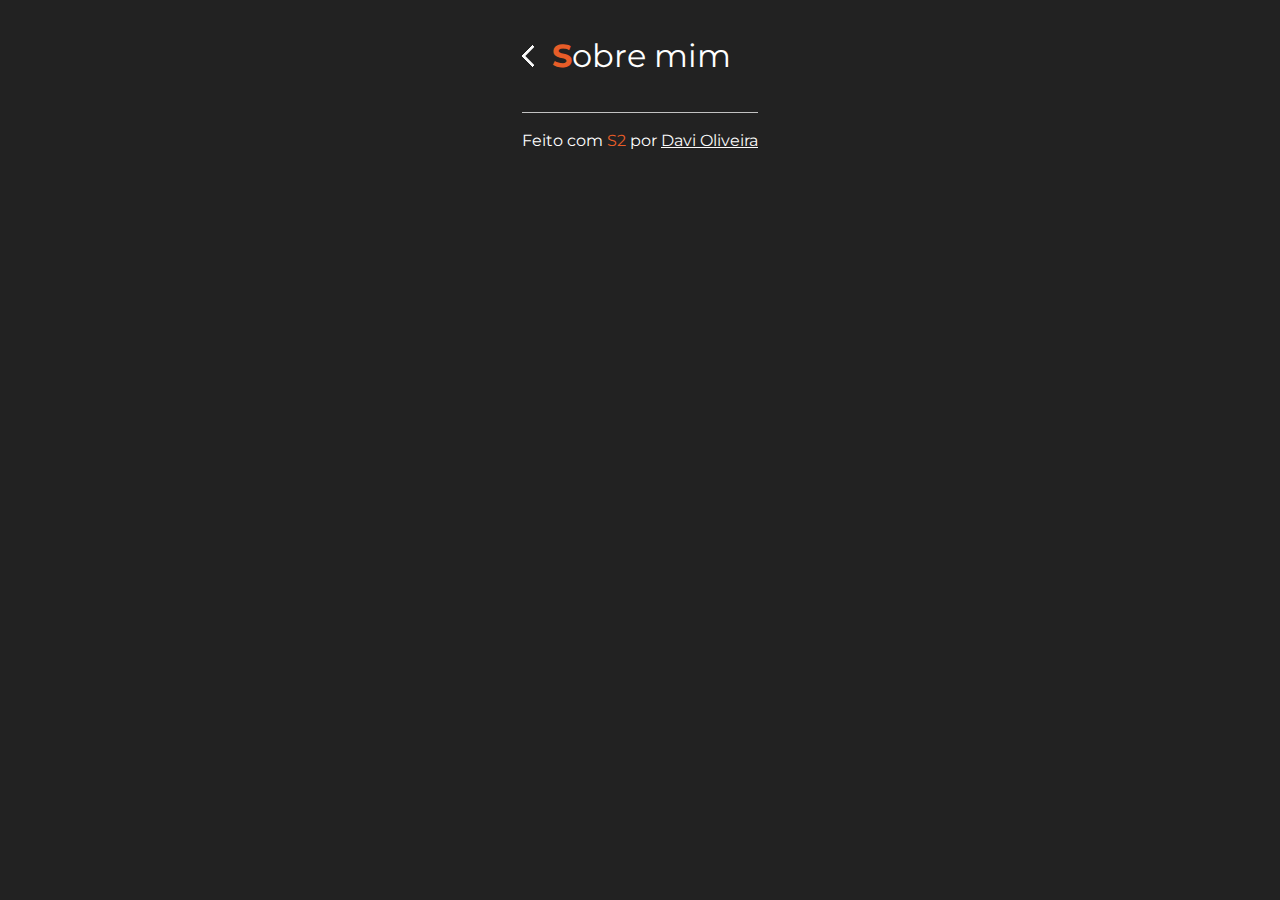
==== src/pages/about/about.html @ ee5625a8 "first commit" ====
<!doctype html>
<html lang="pt-br">
<head>
  <meta charset="utf-8">
  <title>Sobre mim | Davi Oliveira</title>
  <base href="/">
  <meta name="viewport" content="width=device-width, initial-scale=1">
  <meta name="description" content="Davi Oliveira's Sobre Mim">
  <link rel="preconnect" href="https://fonts.googleapis.com">
  <link rel="preconnect" href="https://fonts.gstatic.com" crossorigin>
  <link href="https://fonts.googleapis.com/css2?family=Montserrat:ital,wght@0,100..900;1,100..900&display=swap" rel="stylesheet">
  <link rel="icon" type="image/x-icon" href="favicon.ico">
  <link rel="stylesheet" href="../../../styles.css">
</head>
<body class="custom-scroll">
  <div class="lines">
    <div class="line"></div>
    <div class="line"></div>
    <div class="line"></div>
  </div>

  <main>
    <div class="page-container">
      <div class="page-navigation">
        <a href="../../../index.html"></a>
  
        <h1>Sobre mim</h1>
      </div>
  
      <footer>
        Feito com
        <span class="icon">S2</span>
        por
        <a
          href="https://github.com/oliveiraD4vi"
          target="_blank"
          rel="noopener noreferrer"
          ariaCurrentWhenActive="page"
          aria-label="Go to Davi's GitHub Page">
          <span>Davi Oliveira</span>
        </a>
      </footer>
    </div>
  </main>
</body>
</html>
---- styles.css ----
/* BASIC CONFIGURATION */

html, body, div, span, applet, object, iframe,
h1, h2, h3, h4, h5, h6, p, blockquote, pre, a,
abbr, acronym, address, big, cite, code, del,
dfn, em, img, ins, kbd, q, s, samp, small,
strike, strong, sub, sup, tt, b, u, center, dl,
dt, dd, ol, ul, li, fieldset, form, label, legend,
table, caption, tbody, tfoot, thead, tr, th, td,
article, aside, canvas, details, embed, figure,
figcaption, footer, header, hgroup, menu, nav,
output, ruby, section, summary, time, mark, audio, video {
  font-family: "Montserrat", sans-serif !important;
  font-optical-sizing: auto;
  font-weight: 400;
  font-style: normal;
  font-display: swap;
}

body {
  background-color: #222;
  color: white;
}

/* LAYOUT */

main {
  width: 100%;
  display: flex;
  align-items: center;
  justify-content: center;
  flex-direction: column;
  gap: 2rem;
}

main > .page-container {
  position: relative;
  z-index: 997;
  max-width: 968px;
  padding: 2rem;
  display: flex;
  flex-direction: column;
  gap: 1rem;
}

main > .page-container > .page-navigation {
  width: 100%;
  display: flex;
  align-items: center;
  gap: .75rem;
}

main > .page-container > .page-navigation > a {
  padding: .5rem;
  box-shadow: 2px -2px 0 1px #fafafa inset;
  border: solid transparent;
  border-width: 0 0 2px 2px;
  transform: rotate(45deg);
}

main > .page-container > .page-navigation > h1::first-letter {
  font-weight: bold;
  color: #e75d28;
}

footer {
  margin-top: 1rem;
  padding: 1rem 0;
  width: 100%;
  border-top: 1px solid #c2c2c2;
  text-align: center;
}

footer > .icon {
  color: #e75d28;
}

footer > a {
  color: #fafafa;
}

/* EFFECTS */

.reflect {
  position: relative;
  overflow: hidden;
}

.reflect::before {
  content: '';
  display: block;
  position: absolute;
  top: 0;
  left: -170px;
  height: 100%;
  width: 170px;
  background: linear-gradient(90deg, transparent, rgba(255, 255, 255, 0.2), transparent);
  animation: loading 3s infinite;
}

@keyframes loading {
  0% {
    left: -170px;
  }
  50% {
    left: 100%;
  }
  100% {
    left: 100%;
  }
}

.vibrate {
  animation: vibrate 3s infinite;
}

@keyframes vibrate {
  0%, 50% { transform: translateX(0); }
  53% { transform: translateX(-2px); }
  56% { transform: translateX(2px); }
  59% { transform: translateX(-2px); }
  62% { transform: translateX(2px); }
  65% { transform: translateX(0); }
}

/* BACKGROUND ANIMATION */

* {
  margin: 0;
  padding: 0;
  box-sizing: border-box !important;
}

html, body {
  height: 100%;
}

body {
  display: table;
  width: 100%;
  height: 100%;
  line-height: 1.5;
  position: relative;
  font-family: sans-serif;
  overflow: hidden;
}

.lines {
  position: absolute;
  top: 0;
  left: 0;
  right: 0;
  height: 100%;
  margin: auto;
  width: 90vw;
}

.line {
  position: absolute;
  width: 1px;
  height: 100%;
  top: 0;
  left: 50%;
  overflow: hidden;
}

.line::after {
  content: '';
  display: block;
  position: absolute;
  height: 15vh;
  width: 100%;
  top: -50%;
  left: 0;
  background: linear-gradient(to bottom, rgba(255, 255, 255, 0) 0%, #ffffff 75%, #ffffff 100%);
  animation: drop 7s 0s infinite;
  animation-fill-mode: forwards;
  animation-timing-function: cubic-bezier(0.4, 0.26, 0, 0.97);
}

.line:nth-child(1) {
  margin-left: -25%;
}

.line:nth-child(1)::after {
  animation-delay: 2s;
}

.line:nth-child(3) {
  margin-left: 25%;
}

.line:nth-child(3)::after {
  animation-delay: 2.5s;
}

@keyframes drop {
  0% {
    top: -50%;
  }
  100% {
    top: 110%;
  }
}
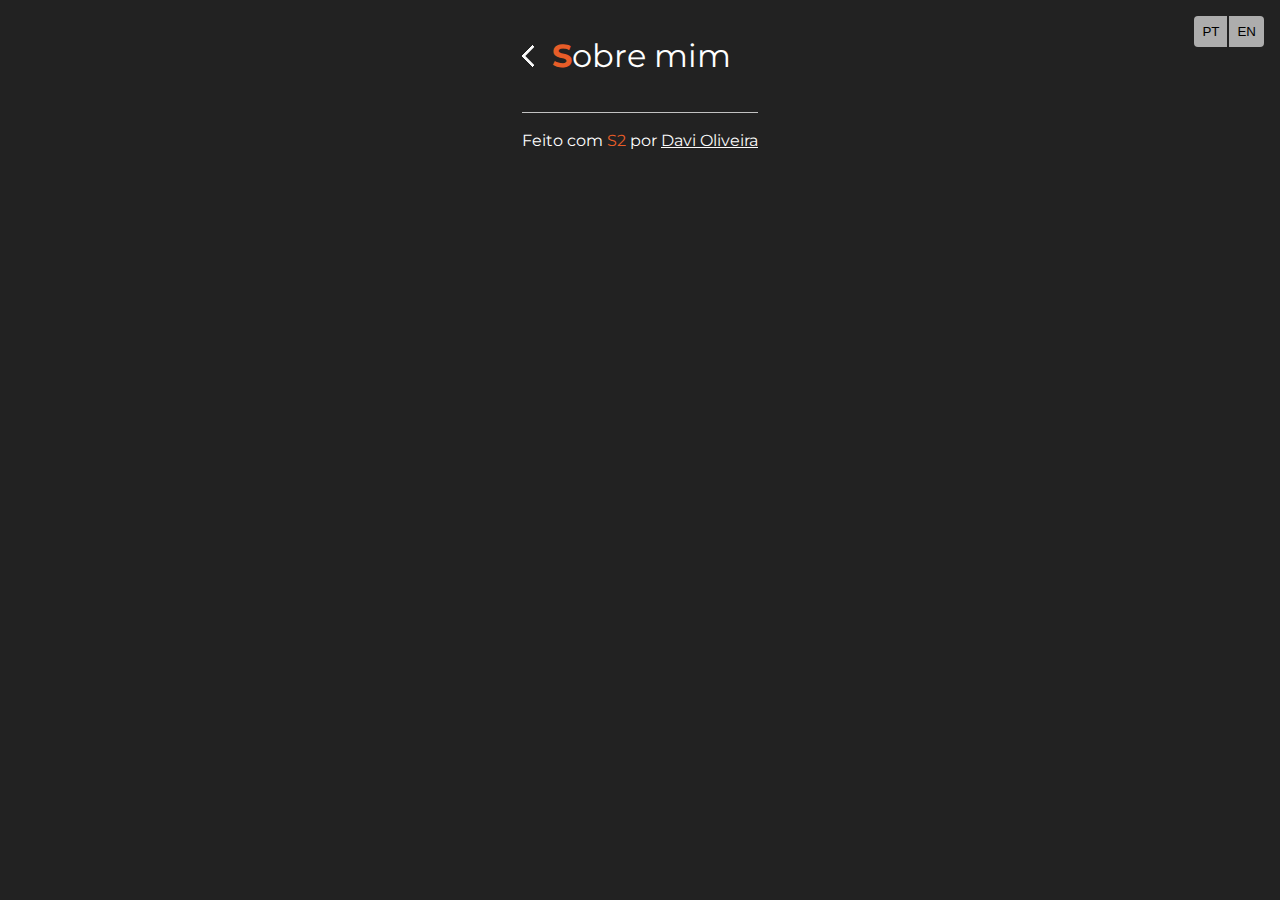
==== commit c04a2e6b: "feat: added language change option" ====
--- a/src/pages/about/about.html
+++ b/src/pages/about/about.html
@@ -13,6 +13,13 @@
   <link rel="stylesheet" href="../../../styles.css">
 </head>
 <body class="custom-scroll">
+  <div class="floating-actions">
+    <div class="language-switch">
+      <button onclick="switchLanguage('pt')">PT</button>
+      <button onclick="switchLanguage('en')">EN</button>
+    </div>
+  </div>
+
   <div class="lines">
     <div class="line"></div>
     <div class="line"></div>
@@ -24,13 +31,13 @@
       <div class="page-navigation">
         <a href="../../../index.html"></a>
   
-        <h1>Sobre mim</h1>
+        <h1 data-translate="title-about">Sobre mim</h1>
       </div>
   
       <footer>
-        Feito com
+        <span data-translate="made">Feito com</span>
         <span class="icon">S2</span>
-        por
+        <span data-translate="by">por</span>
         <a
           href="https://github.com/oliveiraD4vi"
           target="_blank"
@@ -42,5 +49,7 @@
       </footer>
     </div>
   </main>
+
+  <script src="../../../index.js"></script>
 </body>
 </html>
--- a/styles.css
+++ b/styles.css
@@ -17,9 +17,28 @@
   font-display: swap;
 }
 
+button {
+  cursor: pointer;
+  background-color: transparent;
+  border: none;
+  outline: none;
+}
+
 body {
   background-color: #222;
   color: white;
+}
+
+.custom-scroll::-webkit-scrollbar {
+  width: 5px !important;
+}
+
+.custom-scroll::-webkit-scrollbar-track {
+  background-color: #222 !important;
+}
+
+.custom-scroll::-webkit-scrollbar-thumb {
+  background-color: #444 !important;
 }
 
 /* LAYOUT */
@@ -202,3 +221,48 @@
     top: 110%;
   }
 }
+
+/* FLOATING ACTIONS */
+
+.floating-actions {
+  position: absolute;
+  top: 0;
+  right: 0;
+  padding: 1rem;
+  z-index: 999;
+  display: flex;
+  align-items: center;
+  gap: .5rem;
+}
+
+.floating-actions > .language-switch {
+  display: flex;
+  align-items: center;
+}
+
+.floating-actions > .language-switch > button {
+  background-color: #adadad;
+  padding: .5rem;
+}
+
+.floating-actions > .language-switch > button:hover {
+  background-color: #d3d3d3;
+}
+
+@media (min-width: 967px) {
+  .floating-actions > .language-switch > button:hover {
+    transform: scale(1.25);
+  }
+}
+
+.floating-actions > .language-switch > button:first-child {
+  border-top-left-radius: 4px;
+  border-bottom-left-radius: 4px;
+  border-right: 1px solid #222;
+}
+
+.floating-actions > .language-switch > button:last-child {
+  border-top-right-radius: 4px;
+  border-bottom-right-radius: 4px;
+  border-left: 1px solid #222;
+}
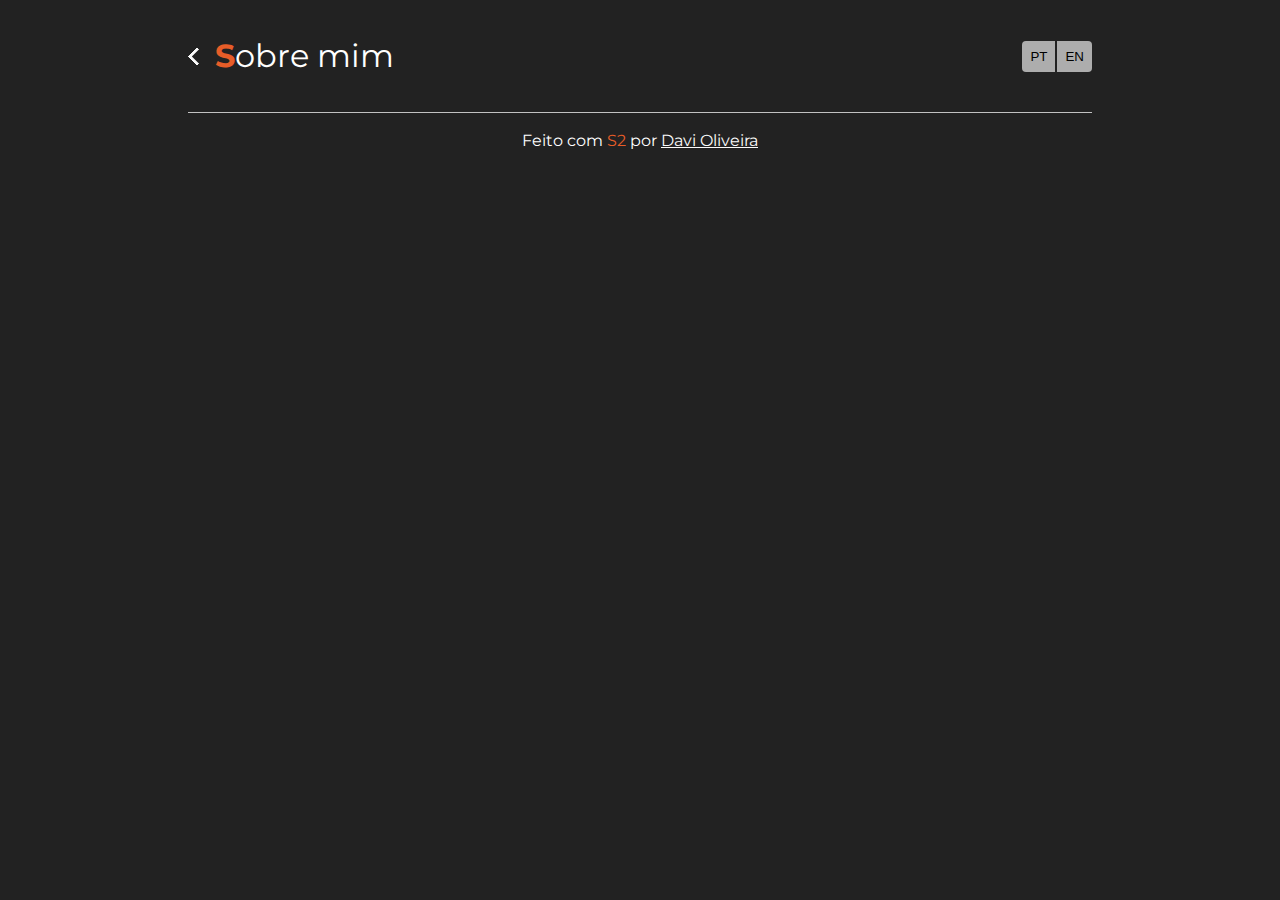
==== commit a7cd8f1a: "feat: adjusted layouts" ====
--- a/src/pages/about/about.html
+++ b/src/pages/about/about.html
@@ -2,7 +2,7 @@
 <html lang="pt-br">
 <head>
   <meta charset="utf-8">
-  <title>Sobre mim | Davi Oliveira</title>
+  <title data-translate="ptitle-about">Sobre mim | Davi Oliveira</title>
   <base href="/">
   <meta name="viewport" content="width=device-width, initial-scale=1">
   <meta name="description" content="Davi Oliveira's Sobre Mim">
@@ -13,13 +13,6 @@
   <link rel="stylesheet" href="../../../styles.css">
 </head>
 <body class="custom-scroll">
-  <div class="floating-actions">
-    <div class="language-switch">
-      <button onclick="switchLanguage('pt')">PT</button>
-      <button onclick="switchLanguage('en')">EN</button>
-    </div>
-  </div>
-
   <div class="lines">
     <div class="line"></div>
     <div class="line"></div>
@@ -29,9 +22,18 @@
   <main>
     <div class="page-container">
       <div class="page-navigation">
-        <a href="../../../index.html"></a>
-  
-        <h1 data-translate="title-about">Sobre mim</h1>
+        <div class="title">
+          <a href="../../../index.html"></a>
+          
+          <h1 data-translate="title-about">Sobre mim</h1>
+        </div>
+
+        <div class="floating-actions">
+          <div class="language-switch">
+            <button onclick="switchLanguage('pt')">PT</button>
+            <button onclick="switchLanguage('en')">EN</button>
+          </div>
+        </div>
       </div>
   
       <footer>
--- a/styles.css
+++ b/styles.css
@@ -55,6 +55,7 @@
 main > .page-container {
   position: relative;
   z-index: 997;
+  width: 100%;
   max-width: 968px;
   padding: 2rem;
   display: flex;
@@ -66,18 +67,30 @@
   width: 100%;
   display: flex;
   align-items: center;
+  justify-content: space-between;
+}
+
+main > .page-container > .page-navigation > .title {
+  display: flex;
+  align-items: center;
   gap: .75rem;
 }
 
-main > .page-container > .page-navigation > a {
-  padding: .5rem;
+main > .page-container > .page-navigation > .title > a {
+  padding: .4rem;
   box-shadow: 2px -2px 0 1px #fafafa inset;
   border: solid transparent;
   border-width: 0 0 2px 2px;
   transform: rotate(45deg);
 }
 
-main > .page-container > .page-navigation > h1::first-letter {
+@media (max-width: 968px) {
+  main > .page-container > .page-navigation h1 {
+    font-size: .75rem;
+  }
+}
+
+main > .page-container > .page-navigation h1::first-letter {
   font-weight: bold;
   color: #e75d28;
 }
@@ -225,11 +238,6 @@
 /* FLOATING ACTIONS */
 
 .floating-actions {
-  position: absolute;
-  top: 0;
-  right: 0;
-  padding: 1rem;
-  z-index: 999;
   display: flex;
   align-items: center;
   gap: .5rem;
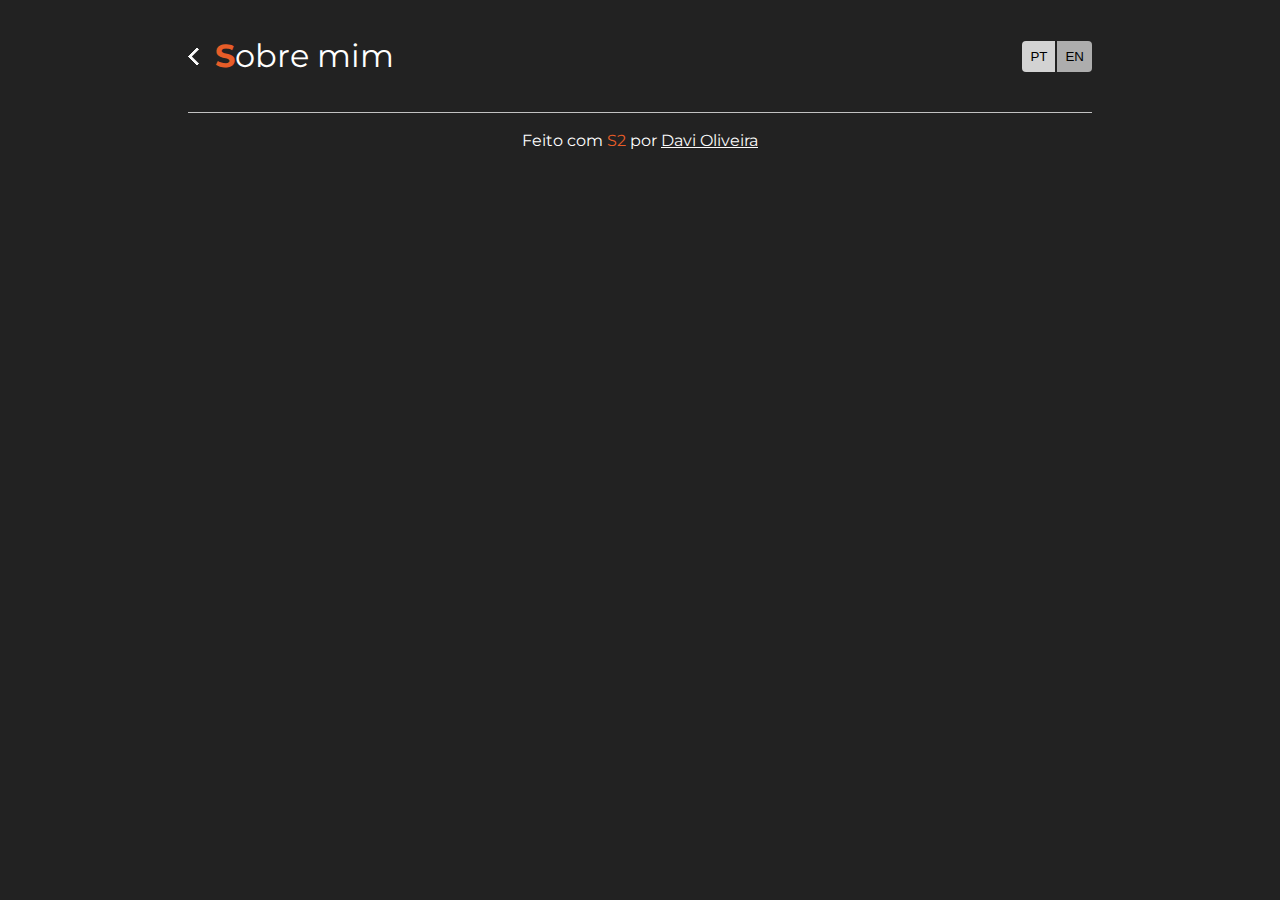
==== commit 65a787e7: "feat: adding active class to active lang button" ====
--- a/src/pages/about/about.html
+++ b/src/pages/about/about.html
@@ -30,8 +30,8 @@
 
         <div class="floating-actions">
           <div class="language-switch">
-            <button onclick="switchLanguage('pt')">PT</button>
-            <button onclick="switchLanguage('en')">EN</button>
+            <button id="lang-pt" class="active" onclick="switchLanguage('pt')">PT</button>
+            <button id="lang-en" onclick="switchLanguage('en')">EN</button>
           </div>
         </div>
       </div>
--- a/styles.css
+++ b/styles.css
@@ -63,6 +63,12 @@
   gap: 1rem;
 }
 
+@media (max-width: 968px) {
+  main > .page-container {
+    padding: 1.5rem;
+  }
+}
+
 main > .page-container > .page-navigation {
   width: 100%;
   display: flex;
@@ -82,12 +88,6 @@
   border: solid transparent;
   border-width: 0 0 2px 2px;
   transform: rotate(45deg);
-}
-
-@media (max-width: 968px) {
-  main > .page-container > .page-navigation h1 {
-    font-size: .75rem;
-  }
 }
 
 main > .page-container > .page-navigation h1::first-letter {
@@ -253,6 +253,7 @@
   padding: .5rem;
 }
 
+.floating-actions > .language-switch > button.active,
 .floating-actions > .language-switch > button:hover {
   background-color: #d3d3d3;
 }
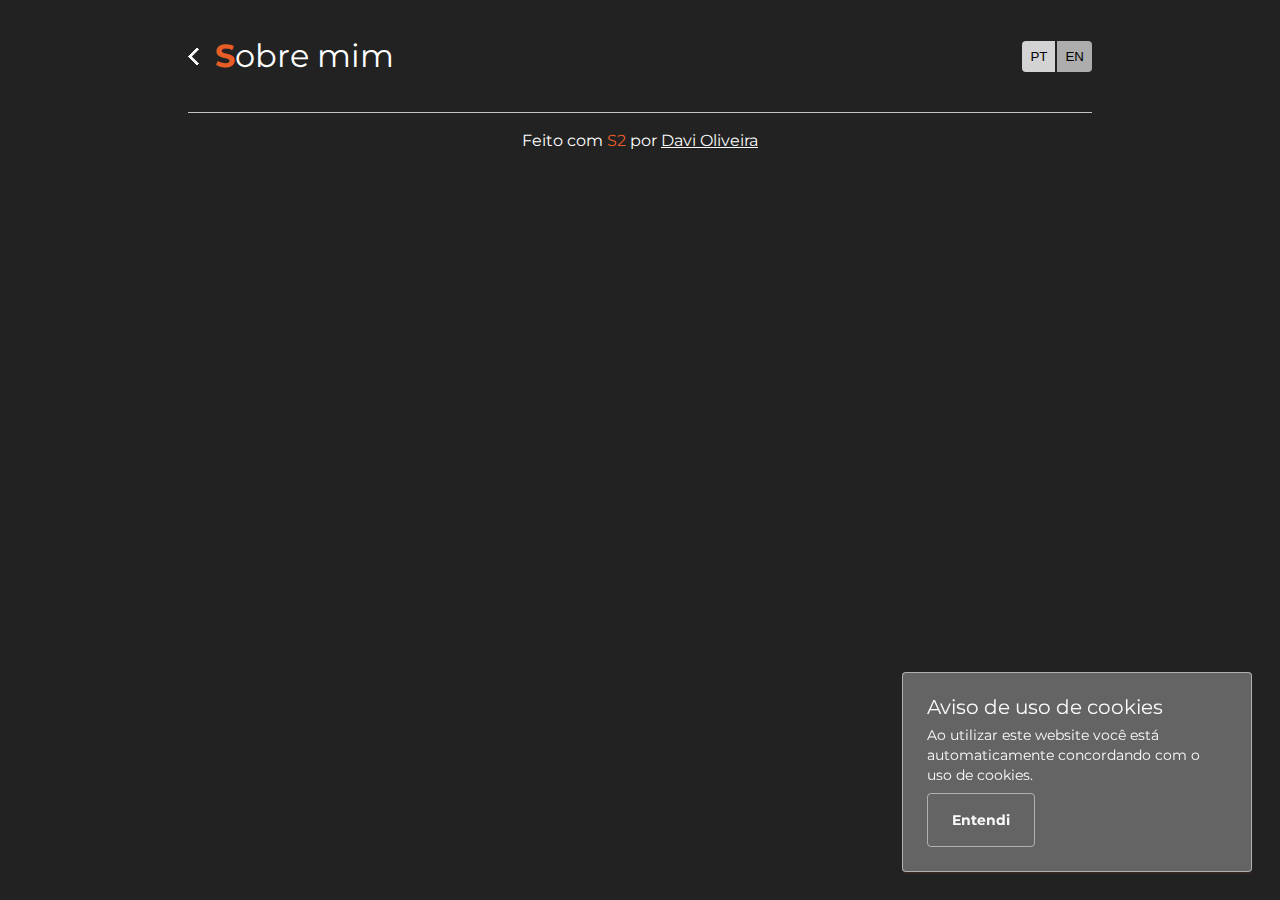
==== commit 5373cad4: "feat: added cookie consent on all pages" ====
--- a/src/pages/about/about.html
+++ b/src/pages/about/about.html
@@ -5,12 +5,13 @@
   <title data-translate="ptitle-about">Sobre mim | Davi Oliveira</title>
   <base href="/">
   <meta name="viewport" content="width=device-width, initial-scale=1">
-  <meta name="description" content="Davi Oliveira's Sobre Mim">
+  <meta name="description" content="Davi Oliveira - Sobre Mim">
   <link rel="preconnect" href="https://fonts.googleapis.com">
   <link rel="preconnect" href="https://fonts.gstatic.com" crossorigin>
   <link href="https://fonts.googleapis.com/css2?family=Montserrat:ital,wght@0,100..900;1,100..900&display=swap" rel="stylesheet">
   <link rel="icon" type="image/x-icon" href="favicon.ico">
-  <link rel="stylesheet" href="../../../styles.css">
+  <link rel="stylesheet" href="/styles.css">
+  <link rel="stylesheet" href="/src/cookies/cookies.css">
 </head>
 <body class="custom-scroll">
   <div class="lines">
@@ -19,7 +20,7 @@
     <div class="line"></div>
   </div>
 
-  <main>
+  <main class="custom-scroll">
     <div class="page-container">
       <div class="page-navigation">
         <div class="title">
@@ -52,6 +53,7 @@
     </div>
   </main>
 
-  <script src="../../../index.js"></script>
+  <script src="/src/cookies/cookies.js"></script>
+  <script src="/index.js"></script>
 </body>
 </html>
--- a/styles.css
+++ b/styles.css
@@ -45,6 +45,7 @@
 
 main {
   width: 100%;
+  max-width: 100vw;
   display: flex;
   align-items: center;
   justify-content: center;
@@ -61,6 +62,8 @@
   display: flex;
   flex-direction: column;
   gap: 1rem;
+  overflow: auto;
+  max-height: 100vh;
 }
 
 @media (max-width: 968px) {
@@ -93,6 +96,12 @@
 main > .page-container > .page-navigation h1::first-letter {
   font-weight: bold;
   color: #e75d28;
+}
+
+@media (max-width: 968px) {
+  main > .page-container > .page-navigation h1 {
+    font-size: 1.5rem;
+  }
 }
 
 footer {
--- a/src/cookies/cookies.css
+++ b/src/cookies/cookies.css
@@ -0,0 +1,75 @@
+.cookieConsentContainer {
+  z-index: 999;
+  width: 350px;
+  min-height: 20px;
+  box-sizing: border-box;
+  padding: 1.5rem;
+  border-radius: .25rem;
+  overflow: hidden;
+  position: fixed;
+  bottom: 1.75rem;
+  right: 1.75rem;
+  display: none;
+  box-shadow: 0 2px 2px 0 #EB5E281A;
+  flex-direction: column;
+  gap: .5rem;
+  background: rgba(255, 255, 255, 0.3);
+  backdrop-filter: blur(6.5px);
+  -webkit-backdrop-filter: blur(6.5px);
+  border: 1px solid rgba(255, 255, 255, 0.5);
+}
+
+.cookieConsentContainer .cookieTitle h1 {
+  color: #fafafa;
+  font-size: 1.25rem;
+  line-height: 20px;
+  display: block;
+  margin: 0;
+}
+
+.cookieConsentContainer .cookieDesc p {
+  margin: 0;
+  padding: 0;
+  color: #fafafa;
+  font-size: .85rem;
+  line-height: 20px;
+  display: block;
+}
+
+.cookieConsentContainer .cookieDesc p {
+  color: #fafafa;
+}
+
+.cookieConsentContainer .cookieButton h6 {
+  display: inline-block;
+  border-radius: .25rem;
+  color: #fafafa;
+  border: 1px solid rgba(255, 255, 255, 0.5);
+  font-size: .85rem;
+  font-weight: bold;
+  margin: 0;
+  background: transparent;
+  box-sizing: border-box;
+  padding: 1rem 1.5rem;
+  text-align: center;
+  transition: all ease-in-out 200ms;
+}
+
+.cookieConsentContainer .cookieButton h6:hover {
+  cursor: pointer;
+  background: #fafafa;
+  color: #0f0f0f;
+}
+
+@media (max-width: 968px) {
+  .cookieConsentContainer {
+    bottom: 0 !important;
+    right: 0 !important;
+    width: 100% !important;
+    border-radius: 0;
+    border-left: none;
+    border-right: none;
+    border-bottom: none;
+    border-top-width: 3px;
+  }
+}
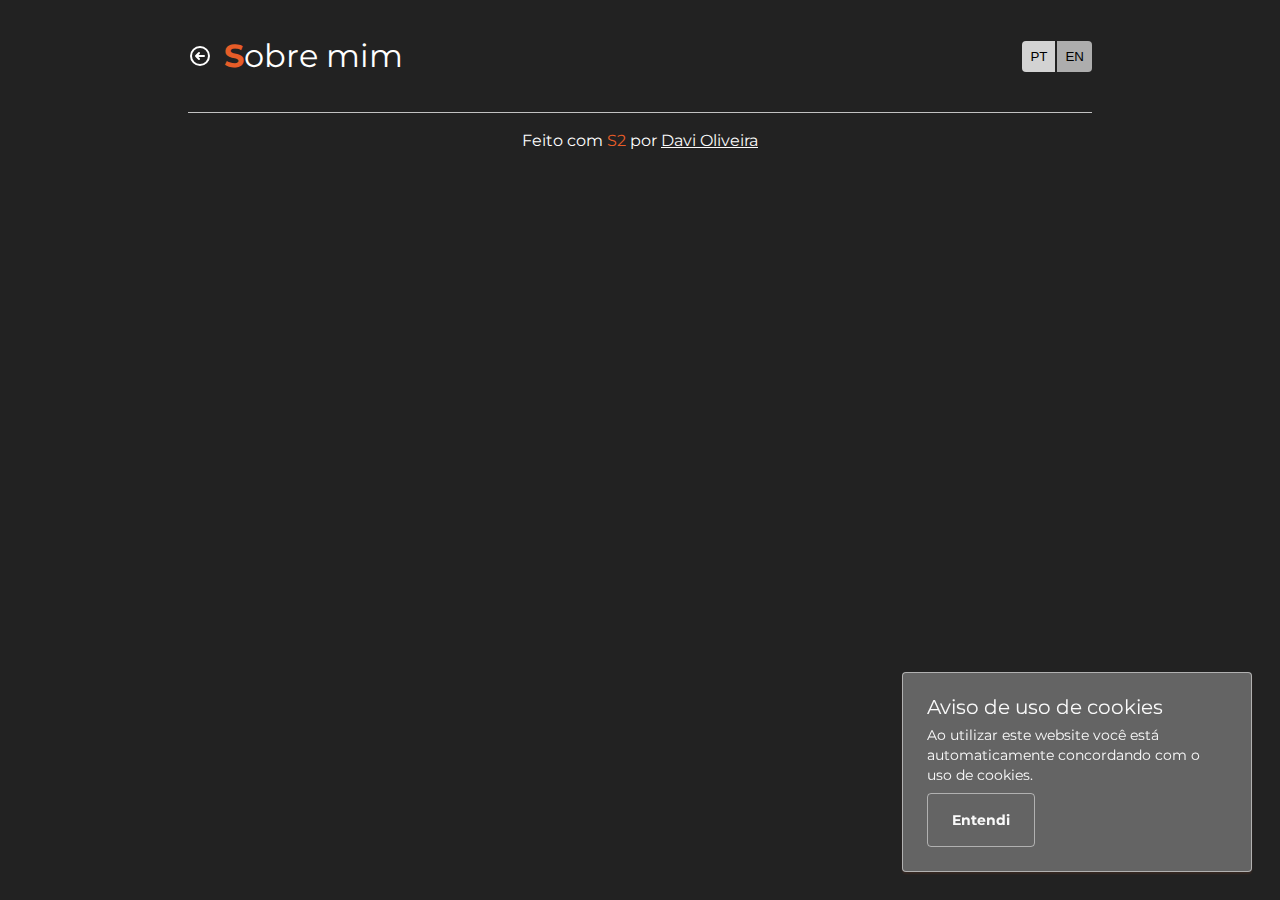
==== commit f75a61a4: "feat: changed go back button to be a arrow left" ====
--- a/src/pages/about/about.html
+++ b/src/pages/about/about.html
@@ -24,7 +24,9 @@
     <div class="page-container">
       <div class="page-navigation">
         <div class="title">
-          <a href="../../../index.html"></a>
+          <a href="/index.html">
+            <img src="/src/assets/vectors/arrow-circle-left.svg" alt="go back arrow circle left">
+          </a>
           
           <h1 data-translate="title-about">Sobre mim</h1>
         </div>
--- a/styles.css
+++ b/styles.css
@@ -85,12 +85,14 @@
   gap: .75rem;
 }
 
+main > .page-container > .page-navigation > .title > a > img {
+  width: 1.5rem;
+}
+
 main > .page-container > .page-navigation > .title > a {
-  padding: .4rem;
-  box-shadow: 2px -2px 0 1px #fafafa inset;
-  border: solid transparent;
-  border-width: 0 0 2px 2px;
-  transform: rotate(45deg);
+  display: flex;
+  align-items: center;
+  filter: invert(100%);
 }
 
 main > .page-container > .page-navigation h1::first-letter {
